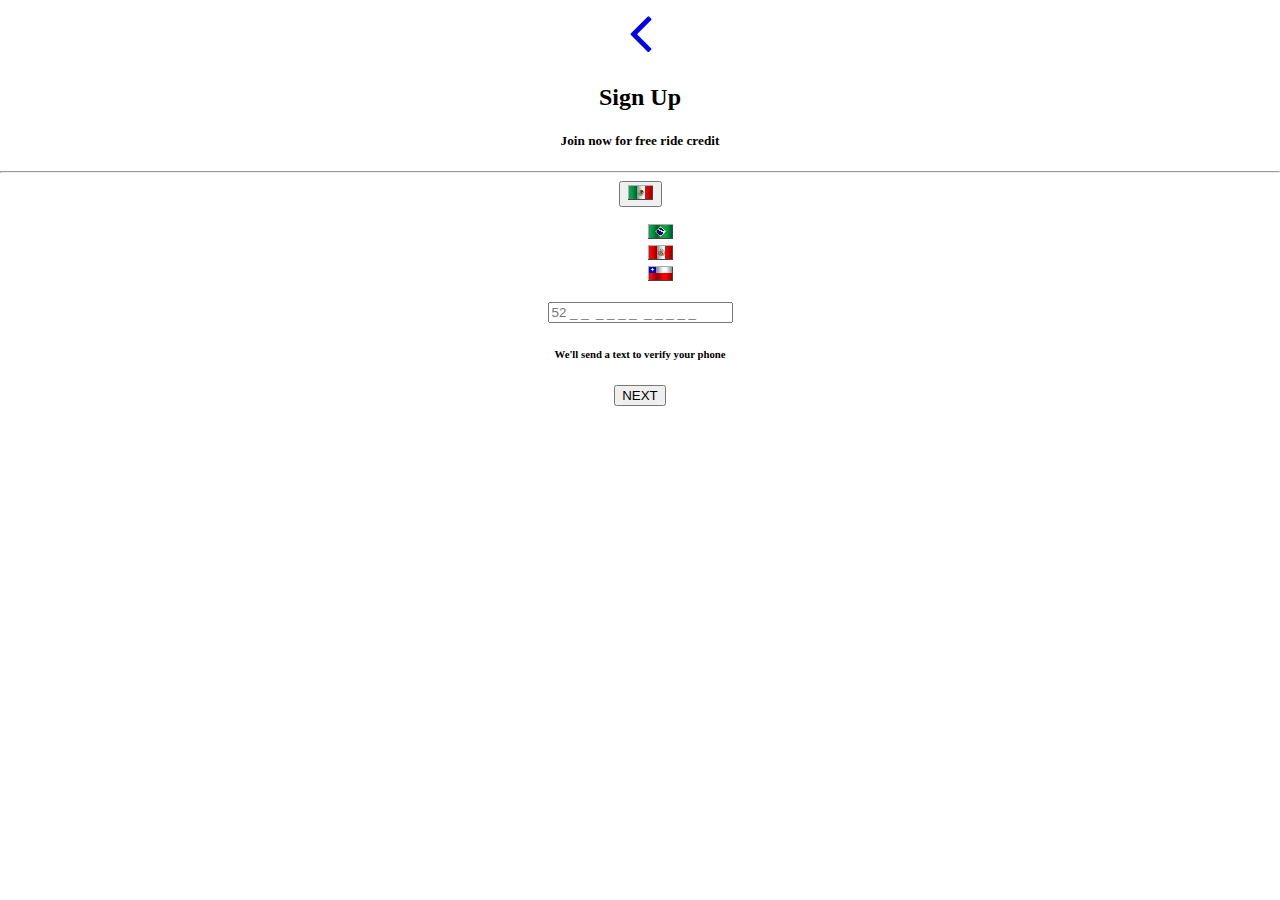
==== views/view1.html @ 21a6d651 "first commit" ====
<!DOCTYPE html>
<html>
  <head>
    <meta charset="utf-8">
    <meta name="viewport" content="width=device-width, initial-scale=1.0">
    <title>Sign</title>
<!-- Bootstrap -->
    <link href="../css/bootstrap.min.css" rel="stylesheet">
<!-- Fonts -->
    <link href="https://fonts.googleapis.com/css?family=Montserrat:100,200,400,500,700" rel="stylesheet">
    <link rel="stylesheet" href="../css/main.css">
  </head>
  <body>
    <div class="view1">
      <div class="container-fluid">
        <div class="row">
          <div class="col-xs-8 col-lg-8  col-xs-push-2 col-lg-push-2">
            <div class="col-xs-2 col-lg-2 col-xs-pull-3 col-lg-pull-3">
              <a href="../index.html"><i class="fa fa-angle-left fa-4x fa-1" aria-hidden="true"></i></a>
            </div>
            <div class="row">
              <div class="col-xs-12 col-lg-12">
                <h2>Sign Up</h2>
                <h5>Join now for free ride credit</h5>
                <hr>
              </div>
            </div>
            <div class="row">
            <div class="col-xs-8 col-lg-8">
              <div class="input-group">
                <div class="input-group-btn">
                  <button type="button" class="btn btn-default dropdown-toggle" data-toggle="dropdown" aria-haspopup="true" aria-expanded="false"><img src="../assets\images\Flags\mexico.png" alt="flag"> <span class="caret"></span></button>
                  <ul class="dropdown-menu flagMenu">
                    <li><a href="#"><img src="../assets\images\Flags\brazil.png" alt="flagBZ"></a></li>
                    <li><a href="#"><img src="../assets\images\Flags\peru.png" alt="flagPR"></a></li>
                    <li><a href="#"><img src="../assets\images\Flags\chile.png" alt="flagCh"></a></li>
                  </ul>
                </div>
                <input type="text" class="form-control" id="phone" placeholder="52 _ _  _ _ _ _  _ _ _ _ _"aria-label="...">
              </div>
            </div>
            </div>
            <h6>We'll send a text to verify your phone</h6>
            <a href="lyftcode.html"><button class="btn btn-default btn-lg siguiente col-xs-12 col-lg-12" type="button">NEXT</button></a>
          </div>
        </div>
      </div>
    </div>

<!-- jQuery (necessary for Bootstrap's JavaScript plugins) -->
    <script src="../js/jquery-3.3.1.min.js" charset="utf-8"></script>
<!--Js -->
    <script type="text/javascript" src="../js/app.js"></script>
<!-- Include all compiled plugins (below), or include individual files as needed -->
    <script src="../js/bootstrap.min.js"></script>
<!-- Iconos -->
    <link rel="stylesheet" href="https://cdnjs.cloudflare.com/ajax/libs/font-awesome/4.7.0/css/font-awesome.css">

  </body>
</html>
---- css/main.css ----
/* estilos para el navbar mobile */
body {

  margin: 0;
  padding: 0;
}

.fondo1{
background-image: url(../assets/images/purple.png);
background-repeat: no-repeat;
width: 100%;
height: 100vh;
background-size: cover;
}

#logo {
    width: 30rem;
    top:40vh;
    left: 0;
    right: 0;
    margin: 0 auto;
    position: absolute;
}
.fondo2 {
  background-image: url(../assets/images/petersburg-2805505__340.jpg);
  background-repeat: no-repeat;
  width: 100%;
  height: 100vh;
  background-size: cover;
  }

  #logoPink{
    width: 30rem;
    top:40vh;
    left: 0;
    right: 0;
    margin: 0 auto;
    position: absolute;
  }

.button{
    margin-left: 40%;
    margin-top: 50rem;
    background-color: rgba(129,251,240,.25);
    border: 1px solid white;
    border-radius: 5px;
    width: 12rem;
    height: 4rem;
    font-size: 3rem;
    color: #ffff;

}
.singUp {
    right: 40%;
    margin-top: 50rem;
    border: 1px solid white;
    border-radius: 5px;
    background-color: rgba(129,251,240,.25);
    width: 12rem;
    height: 4rem;
    font-size: 3rem;
    position: absolute;

}


.view1{
  width: inherit;
  height: auto;
  text-align: center;
}
.view1 ul li{
  list-style: none;
}

.view2{
  width: inherit;
  height: auto;
  text-align: center;
}
.view2 ul li{
  list-style: none;
}
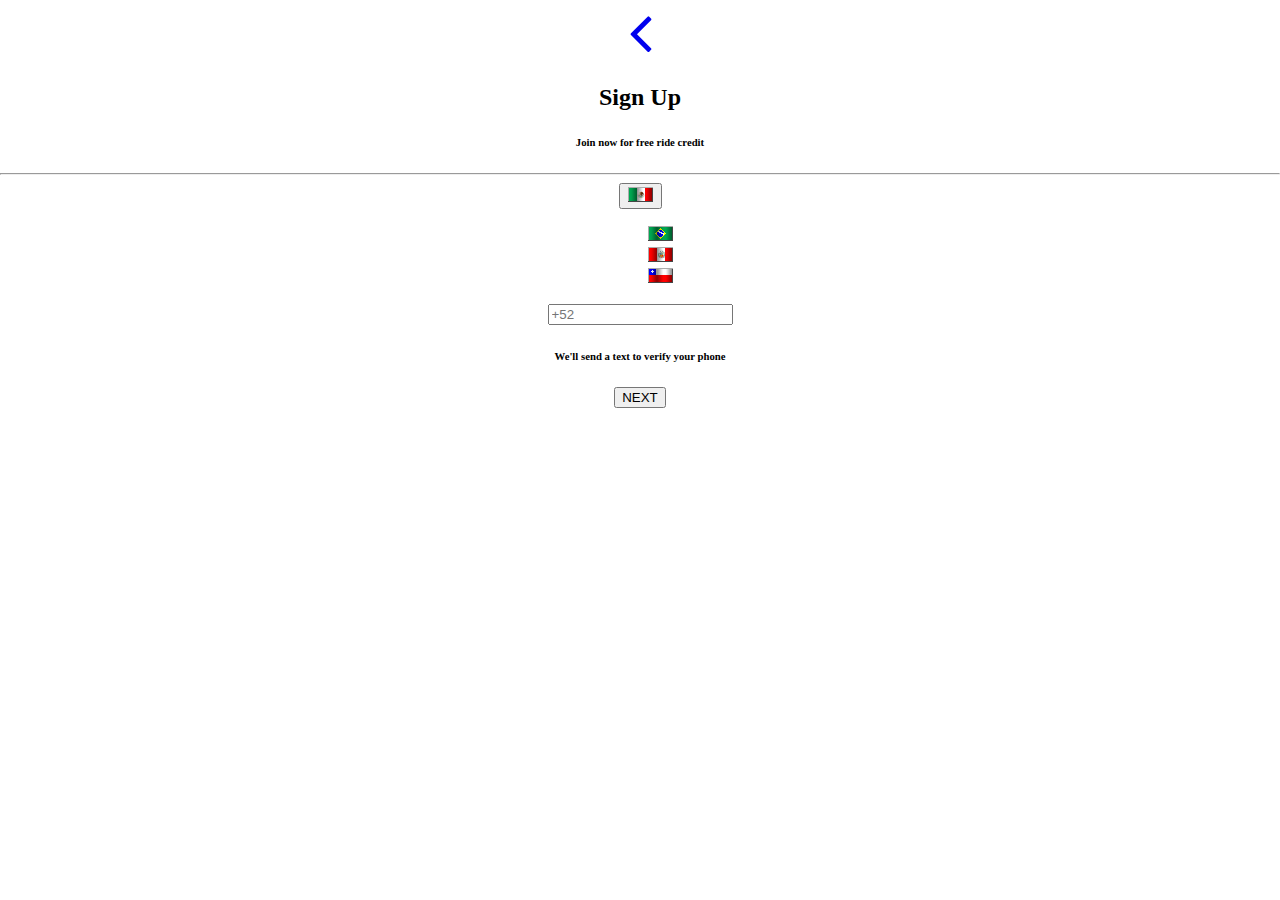
==== commit 9cae3ae0: "pocos cambios en splash y primera vista" ====
--- a/views/view1.html
+++ b/views/view1.html
@@ -14,15 +14,16 @@
     <div class="view1">
       <div class="container-fluid">
         <div class="row">
-          <div class="col-xs-8 col-lg-8  col-xs-push-2 col-lg-push-2">
+          <div class="col-xs-8   col-xs-push-2 col-lg-push-2">
             <div class="col-xs-2 col-lg-2 col-xs-pull-3 col-lg-pull-3">
               <a href="../index.html"><i class="fa fa-angle-left fa-4x fa-1" aria-hidden="true"></i></a>
             </div>
             <div class="row">
               <div class="col-xs-12 col-lg-12">
                 <h2>Sign Up</h2>
-                <h5>Join now for free ride credit</h5>
+                <h6>Join now for free ride credit</h6>
                 <hr>
+
               </div>
             </div>
             <div class="row">
@@ -36,7 +37,7 @@
                     <li><a href="#"><img src="../assets\images\Flags\chile.png" alt="flagCh"></a></li>
                   </ul>
                 </div>
-                <input type="text" class="form-control" id="phone" placeholder="52 _ _  _ _ _ _  _ _ _ _ _"aria-label="...">
+                <input type="text" class="form-control" id="phone" placeholder="+52" aria-label="" maxlength="11">
               </div>
             </div>
             </div>
--- a/css/main.css
+++ b/css/main.css
@@ -37,29 +37,35 @@
     margin: 0 auto;
     position: absolute;
   }
+  .btn-group{
+    margin-left: 40%;
+    margin-top: 38%;
+
+  }
 
 .button{
-    margin-left: 40%;
-    margin-top: 50rem;
+
     background-color: rgba(129,251,240,.25);
     border: 1px solid white;
     border-radius: 5px;
-    width: 12rem;
-    height: 4rem;
+    width: 13rem;
+    height: auto;
     font-size: 3rem;
-    color: #ffff;
+    color: #ea0b8c;
+    display: inline-block;
 
 }
-.singUp {
-    right: 40%;
-    margin-top: 50rem;
+.signUp {
+
+
     border: 1px solid white;
     border-radius: 5px;
     background-color: rgba(129,251,240,.25);
-    width: 12rem;
-    height: 4rem;
+    width: 13rem;
+    height: auto;
     font-size: 3rem;
-    position: absolute;
+    color: #ea0b8c;
+
 
 }
 
